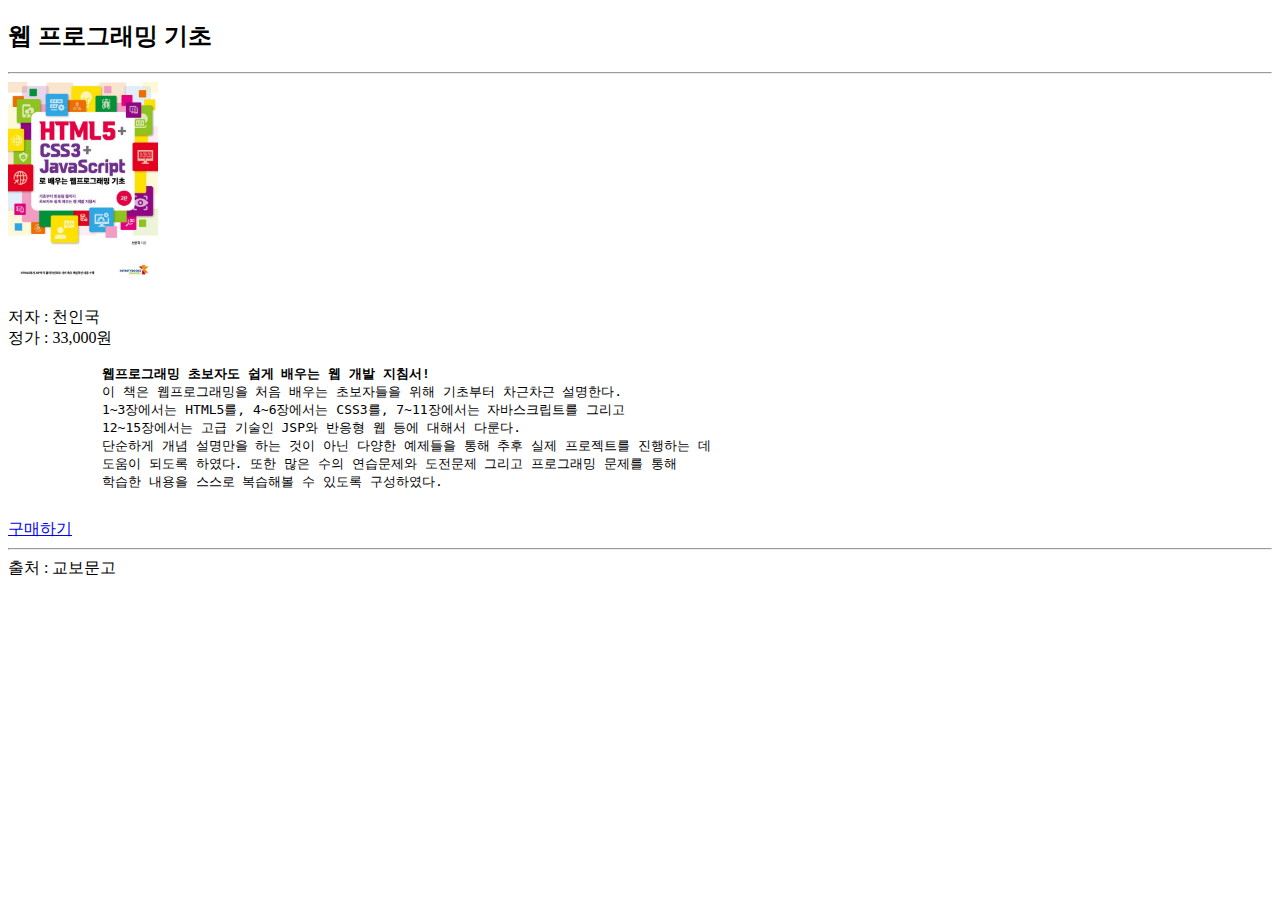
==== 웹프로그래밍기초.html @ 15a20b33 "html 파일 작성" ====
<!DOCTYPE HTML>
<html>
    <head> 
        <title>웹 프로그래밍 기초</title>
    </head>
    <body>
        <p><h2>웹 프로그래밍 기초</h2></p>
    <hr>
        <img src="웹프로그래밍기초.jpg" width="150" alt="책 이미지"/>
        <p>저자 : 천인국<br>정가 : 33,000원</p>
        <pre>
            <b>웹프로그래밍 초보자도 쉽게 배우는 웹 개발 지침서!</b>
            이 책은 웹프로그래밍을 처음 배우는 초보자들을 위해 기초부터 차근차근 설명한다. 
            1~3장에서는 HTML5를, 4~6장에서는 CSS3를, 7~11장에서는 자바스크립트를 그리고 
            12~15장에서는 고급 기술인 JSP와 반응형 웹 등에 대해서 다룬다.
            단순하게 개념 설명만을 하는 것이 아닌 다양한 예제들을 통해 추후 실제 프로젝트를 진행하는 데 
            도움이 되도록 하였다. 또한 많은 수의 연습문제와 도전문제 그리고 프로그래밍 문제를 통해 
            학습한 내용을 스스로 복습해볼 수 있도록 구성하였다.
        </pre>
    <a href="https://product.kyobobook.co.kr/detail/S000200716955" target="_blank">구매하기</a>
    <hr>
        <footer>
            출처 : 교보문고
        </footer>
    </body>
</html>
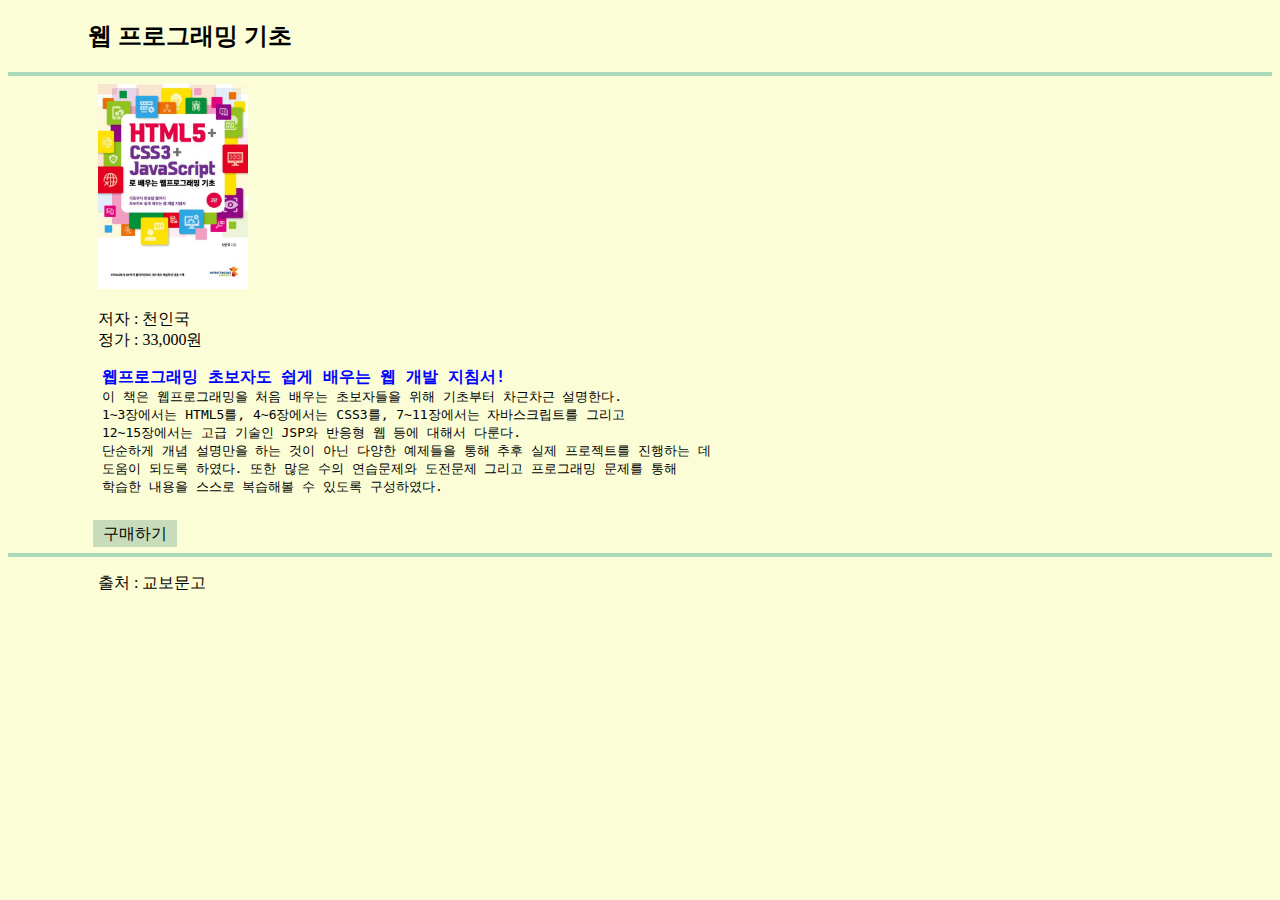
==== commit dded099a: "CSS 적용" ====
--- a/웹프로그래밍기초.html
+++ b/웹프로그래밍기초.html
@@ -2,12 +2,16 @@
 <html>
     <head> 
         <title>웹 프로그래밍 기초</title>
+        <link href="style2.css" rel="stylesheet" type="text/css">
     </head>
     <body>
         <p><h2>웹 프로그래밍 기초</h2></p>
     <hr>
         <img src="웹프로그래밍기초.jpg" width="150" alt="책 이미지"/>
-        <p>저자 : 천인국<br>정가 : 33,000원</p>
+        <p>
+            저자 : 천인국<br>
+            정가 : 33,000원
+        </p>
         <pre>
             <b>웹프로그래밍 초보자도 쉽게 배우는 웹 개발 지침서!</b>
             이 책은 웹프로그래밍을 처음 배우는 초보자들을 위해 기초부터 차근차근 설명한다. 
@@ -20,7 +24,7 @@
     <a href="https://product.kyobobook.co.kr/detail/S000200716955" target="_blank">구매하기</a>
     <hr>
         <footer>
-            출처 : 교보문고
+            <p>출처 : 교보문고</p>
         </footer>
     </body>
 </html>--- a/style2.css
+++ b/style2.css
@@ -0,0 +1,23 @@
+/*배경색 지정*/
+body {background-color: #FAFDD6;}
+
+/*h2태그의 margin*/
+h2 {margin-left: 80px;}
+
+/*책 이미지의 margin*/
+img {margin-left: 90px;}
+
+/*pre태그에 속해있는 b태그의 글자 색상 및 굵기 설정*/
+pre b {color: blue; font-size: large;}
+
+/*구매하기 바로가기 버튼 디자인 및 hover*/
+a {background-color: #C6DCBA; color: black; 
+    text-decoration: none; padding:5px 10px;
+    margin-left: 85px;}
+a:hover {background:#A4BC92; color: white; font-weight: bold;}
+
+/*p태그의 margin*/
+p {margin-left: 90px;}
+
+/*수평선 디자인*/
+hr {border-color: #AAD9BB; border-width: 2px; border-style: solid;}